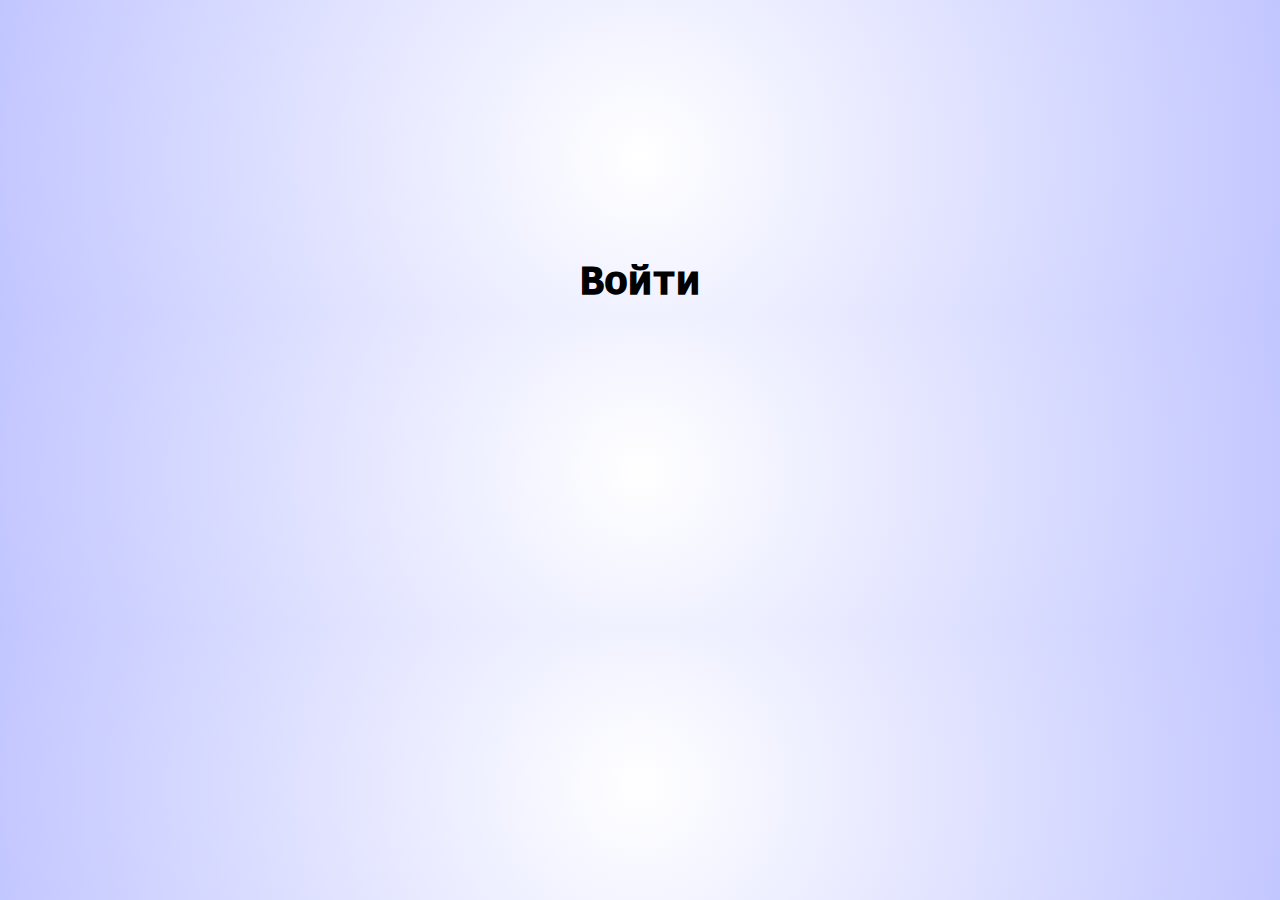
==== index.html @ a3a8865f "titork" ====
<!DOCTYPE html>
<html lang="en">
<head>
    <meta charset="UTF-8">
    <meta name="viewport" content="width=device-width, initial-scale=1.0">
    <link rel="stylesheet" href="style.css">
    <title>Document</title>
</head>
<body>
    <div class="g1"><div class="enter">Войти</div></div>
    
</body>
</html>
---- style.css ----
body{
    background: hsla(0, 0%, 100%, 1);

background: radial-gradient(circle, hsla(0, 0%, 100%, 1) 0%, hsla(236, 100%, 88%, 1) 100%);

background: -moz-radial-gradient(circle, hsla(0, 0%, 100%, 1) 0%, hsla(236, 100%, 88%, 1) 100%);

background: -webkit-radial-gradient(circle, hsla(0, 0%, 100%, 1) 0%, hsla(236, 100%, 88%, 1) 100%);

filter: progid: DXImageTransform.Microsoft.gradient( startColorstr="#FFFFFF", endColorstr="#C0C4FF", GradientType=1 );
}

.enter {


    max-width: fit-content;
    margin-inline: auto;
    margin-top: 20%;
    font-family:'Courier New', Courier, monospace;
    font-weight: 1000;
    font-size: 250%;
    cursor: pointer;
    user-select: none;
}
.g1 {
    align-content: center;
}
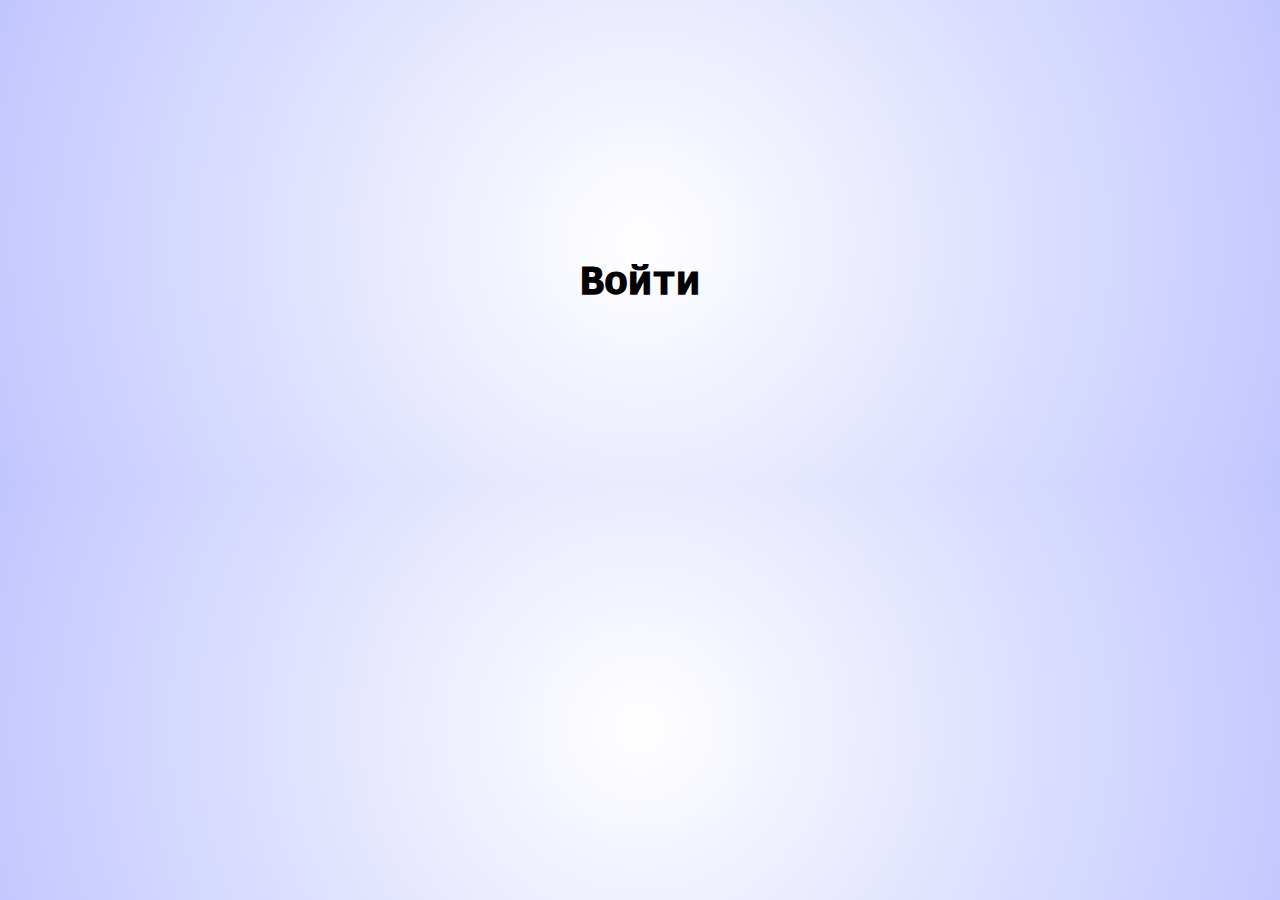
==== commit 276c0a86: "Add files via upload" ====
--- a/index.html
+++ b/index.html
@@ -7,7 +7,10 @@
     <title>Document</title>
 </head>
 <body>
-    <div class="g1"><div class="enter">Войти</div></div>
+    <div class="g1">
+        <div class="enter">Войти</div>
+        <div class="choosing">Кто вы?</div>
+    </div>
     
 </body>
 </html>--- a/style.css
+++ b/style.css
@@ -1,15 +1,25 @@
 body{
     background: hsla(0, 0%, 100%, 1);
 
-background: radial-gradient(circle, hsla(0, 0%, 100%, 1) 0%, hsla(236, 100%, 88%, 1) 100%);
+    background: radial-gradient(circle, hsla(0, 0%, 100%, 1) 0%, hsla(236, 100%, 88%, 1) 100%);
 
-background: -moz-radial-gradient(circle, hsla(0, 0%, 100%, 1) 0%, hsla(236, 100%, 88%, 1) 100%);
+    background: -moz-radial-gradient(circle, hsla(0, 0%, 100%, 1) 0%, hsla(236, 100%, 88%, 1) 100%);
+    animation: grad 1s ease infinite;
+    background: -webkit-radial-gradient(circle, hsla(0, 0%, 100%, 1) 0%, hsla(236, 100%, 88%, 1) 100%);
 
-background: -webkit-radial-gradient(circle, hsla(0, 0%, 100%, 1) 0%, hsla(236, 100%, 88%, 1) 100%);
-
-filter: progid: DXImageTransform.Microsoft.gradient( startColorstr="#FFFFFF", endColorstr="#C0C4FF", GradientType=1 );
+    filter: progid: DXImageTransform.Microsoft.gradient( startColorstr="#FFFFFF", endColorstr="#C0C4FF", GradientType=1 );
 }
-
+@keyframes grad {
+    0% {
+		background-position: 50%
+	}
+	50% {
+		background-position: 100% 50%;
+	}
+	100% {
+		background-position: 0% 50%;
+	}
+}
 .enter {
 
 
@@ -22,6 +32,20 @@
     cursor: pointer;
     user-select: none;
 }
+.choosing {
+    opacity: 0;
+    pointer-events: none;
+    max-width: fit-content;
+    margin-inline: auto;
+    margin-top: 10%;
+    font-family:'Courier New', Courier, monospace;
+    font-weight: 1000;
+    font-size: 250%;
+    cursor:wait;
+    user-select: none;
+    
+}
 .g1 {
     align-content: center;
+    
 }
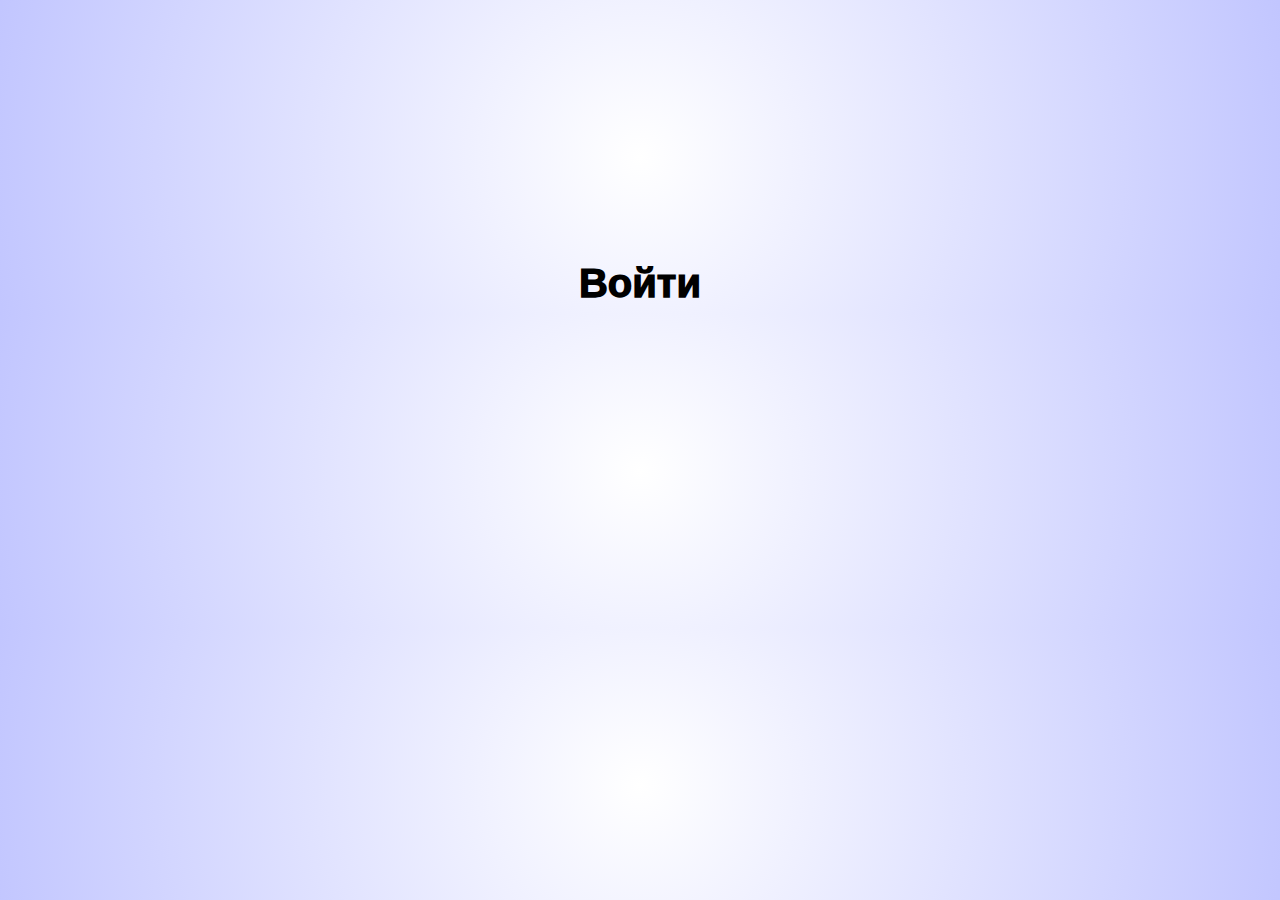
==== commit d8dd9202: "Add files via upload" ====
--- a/index.html
+++ b/index.html
@@ -8,9 +8,7 @@
 </head>
 <body>
     <div class="g1">
-        <div class="enter">Войти</div>
-        <div class="choosing">Кто вы?</div>
+        <div class="enter" onclick="location.href='choose.html';">Войти</div>
     </div>
-    
 </body>
 </html>--- a/style.css
+++ b/style.css
@@ -4,7 +4,7 @@
     background: radial-gradient(circle, hsla(0, 0%, 100%, 1) 0%, hsla(236, 100%, 88%, 1) 100%);
 
     background: -moz-radial-gradient(circle, hsla(0, 0%, 100%, 1) 0%, hsla(236, 100%, 88%, 1) 100%);
-    animation: grad 1s ease infinite;
+    animation: grad 0.1s ease infinite;
     background: -webkit-radial-gradient(circle, hsla(0, 0%, 100%, 1) 0%, hsla(236, 100%, 88%, 1) 100%);
 
     filter: progid: DXImageTransform.Microsoft.gradient( startColorstr="#FFFFFF", endColorstr="#C0C4FF", GradientType=1 );
@@ -26,22 +26,20 @@
     max-width: fit-content;
     margin-inline: auto;
     margin-top: 20%;
-    font-family:'Courier New', Courier, monospace;
+    font-family:'Franklin Gothic Medium', 'Arial Narrow', Arial, sans-serif;
     font-weight: 1000;
     font-size: 250%;
     cursor: pointer;
     user-select: none;
 }
 .choosing {
-    opacity: 0;
-    pointer-events: none;
     max-width: fit-content;
     margin-inline: auto;
     margin-top: 10%;
-    font-family:'Courier New', Courier, monospace;
+    font-family:'Franklin Gothic Medium', 'Arial Narrow', Arial, sans-serif;
     font-weight: 1000;
     font-size: 250%;
-    cursor:wait;
+    cursor:alias;
     user-select: none;
     
 }
@@ -49,3 +47,55 @@
     align-content: center;
     
 }
+.g2 {
+    margin-top: 2%;
+    margin-left: 31%;
+    
+}
+.org {
+    cursor: crosshair;
+    width: 25%;
+    height: 35%;
+    user-select: none;
+}
+.org:hover {
+    animation: hoverr 1.5s ease none;
+    animation-fill-mode: forwards;
+}
+.guest:hover{
+    animation-fill-mode: forwards;
+    animation: hoverr 1.5s ease none;
+}
+@keyframes hoverr {
+    0% {
+        box-shadow: 0 0 1px rgb(149, 156, 255)
+    }
+    50% {
+        box-shadow: 0 0 50px rgb(149, 156, 255)
+    }
+    100% {
+        box-shadow: 0 0 100px rgb(149, 156, 255)
+    }
+}
+.guest {
+    cursor: crosshair;
+    margin-left: 5%;
+    width: 25%;
+    height: 35%;
+    user-select: none;
+}
+.guest2 {
+    position: absolute;
+    margin-left: 26%;
+    font-family:'Franklin Gothic Medium', 'Arial Narrow', Arial, sans-serif;
+    font-weight: 1000;
+    font-size: 250%;
+    user-select: none;
+}
+.org2 {
+    position: absolute;
+    font-family:'Franklin Gothic Medium', 'Arial Narrow', Arial, sans-serif;
+    font-weight: 1000;
+    font-size: 250%;
+    user-select: none;
+}